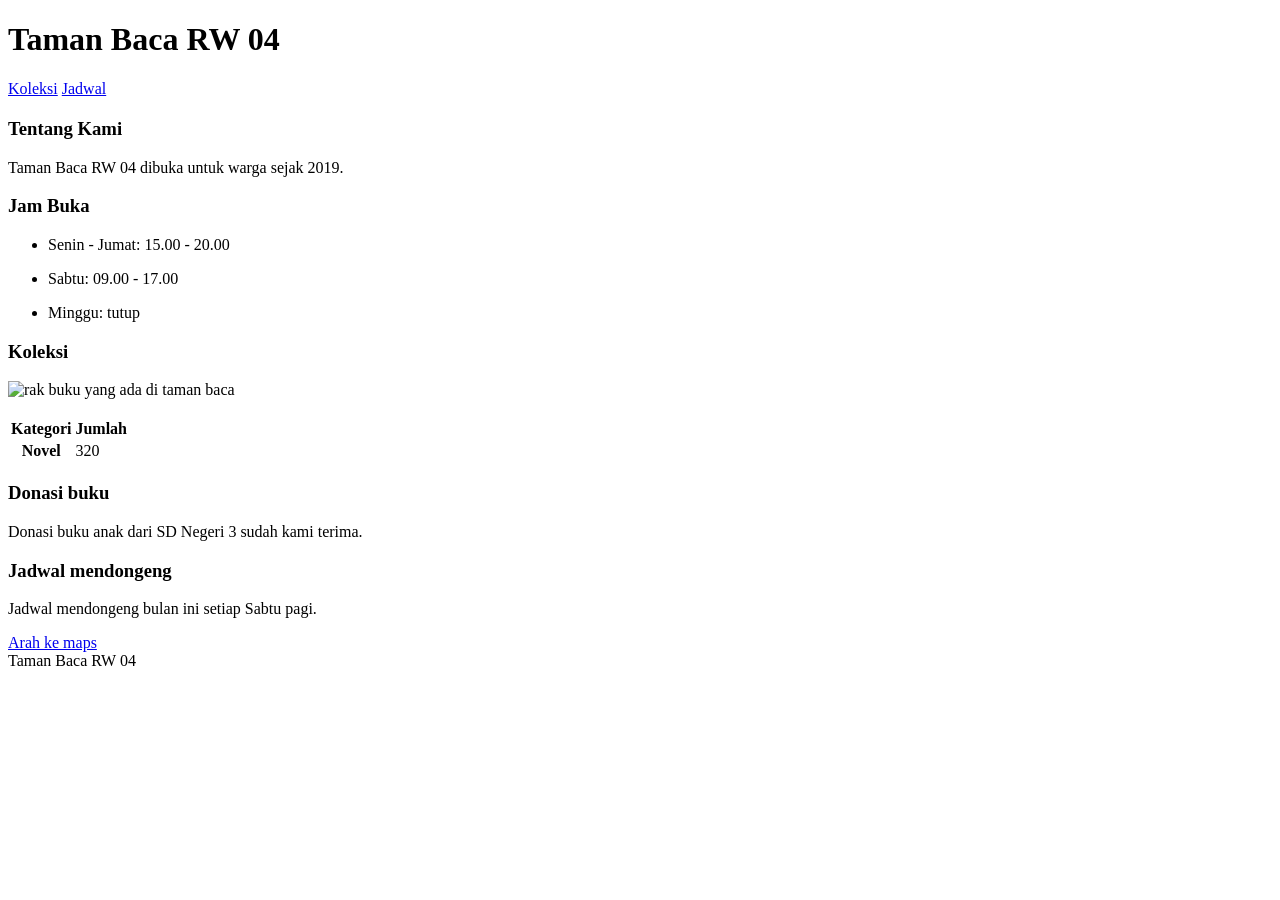
==== m01/index.html @ 4672b8b2 "coba push" ====
<!DOCTYPE html>
<html lang="id">



<head>
  <meta charset="UTF-8">
  <meta name="viewport" content="width=device-width, initial-scale=1.0">
  <meta name="description" content="Website tentang taman baca yang terintegrasi secara online dan dapat diakses oleh siapapun">
  <meta property="og:title" content="Taman baca RW 04">
  <title>Taman Baca</title>
</head>

<body>

  <!--
  PERTEMUAN 1 — Struktur Dokumen dan Semantik

  Halaman ini sengaja ditulis "asal jalan": terlihat oke di browser,
  tapi hampir semua strukturnya salah.

  Tugas kalian: perbaiki bertahap, Level 1 sampai 10.
  Baca SOAL.md, lalu jalankan:  npm run levels

  Semua test akan merah di awal. Itu memang seharusnya.
-->
<header>
<div class="header">
    <h1>Taman Baca RW 04</h1>
    <NAV>
      <div class="menu">
      <a href="#koleksi">Koleksi</a>
      <a href="#jadwal">Jadwal</a>
    </div>
  </div>
    </NAV>
    
</header>
  
<main>
<h2><div class="isi"></div></h2>

    <h3><div class="sub">Tentang Kami</div></h3>
    <p>Taman Baca RW 04 dibuka untuk warga sejak 2019.</p>
    
    <h3><div class="sub">Jam Buka</div></h3>
    <ul>
      <li> <p>Senin - Jumat: 15.00 - 20.00</p></li>
      <li><p>Sabtu: 09.00 - 17.00</p></li>
      <li><p>Minggu: tutup</p> </li>
    </ul>
    

    <h3><div class="sub">Koleksi</div></h3>
    <img src="rak.jpg" alt="rak buku yang ada di taman baca">
    <br>
    <img src="garis.png" alt="">

    <table>
      <thead>
        <tr>
          <th scope="col">Kategori</th>
          <th scope="col">Jumlah</th>
        </tr>
      </thead>
      <tbody>
        <tr>
          <th scope="row">Novel</th>
          <td >320</td>
      </tr>
      </tbody>
      
    </table>
    
<article>
  <h3>Donasi buku</h3>
    <p>Donasi buku anak dari SD Negeri 3 sudah kami terima.</p>
</article>
    
<article>
  <h3>Jadwal mendongeng</h3>
    <p>Jadwal mendongeng bulan ini setiap Sabtu pagi.</p>
</article>
    

    <a rel="noopener" href="https://maps.google.com">Arah ke maps</a>

</main>
  
  </div>
<footer>
  <div class="footer">
    Taman Baca RW 04
  </div>
</footer>
  

</body>

</html>
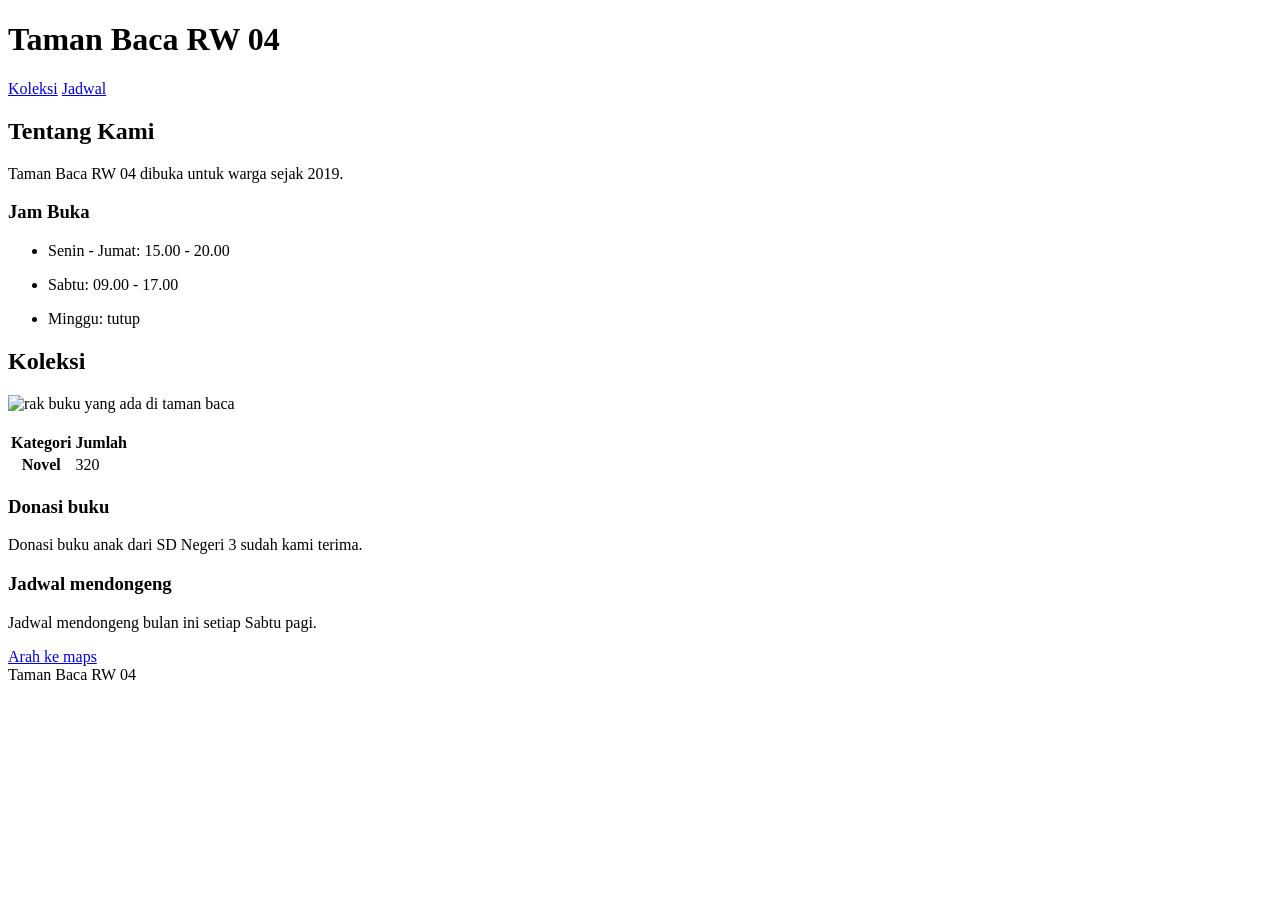
==== commit 9e8243b1: "push kelar" ====
--- a/m01/index.html
+++ b/m01/index.html
@@ -27,31 +27,27 @@
 <header>
 <div class="header">
     <h1>Taman Baca RW 04</h1>
-    <NAV>
+    <nav>
       <div class="menu">
       <a href="#koleksi">Koleksi</a>
       <a href="#jadwal">Jadwal</a>
-    </div>
+      </div>
+    </nav>
   </div>
-    </NAV>
-    
 </header>
-  
 <main>
-<h2><div class="isi"></div></h2>
+<div class="isi"></div>
 
-    <h3><div class="sub">Tentang Kami</div></h3>
+    <h2>Tentang Kami</h2>
     <p>Taman Baca RW 04 dibuka untuk warga sejak 2019.</p>
-    
-    <h3><div class="sub">Jam Buka</div></h3>
+    <h3>Jam Buka</h3>
     <ul>
       <li> <p>Senin - Jumat: 15.00 - 20.00</p></li>
       <li><p>Sabtu: 09.00 - 17.00</p></li>
       <li><p>Minggu: tutup</p> </li>
     </ul>
-    
 
-    <h3><div class="sub">Koleksi</div></h3>
+    <h2>Koleksi</h2>
     <img src="rak.jpg" alt="rak buku yang ada di taman baca">
     <br>
     <img src="garis.png" alt="">
@@ -69,32 +65,21 @@
           <td >320</td>
       </tr>
       </tbody>
-      
     </table>
-    
 <article>
   <h3>Donasi buku</h3>
     <p>Donasi buku anak dari SD Negeri 3 sudah kami terima.</p>
 </article>
-    
 <article>
   <h3>Jadwal mendongeng</h3>
     <p>Jadwal mendongeng bulan ini setiap Sabtu pagi.</p>
 </article>
-    
-
     <a rel="noopener" href="https://maps.google.com">Arah ke maps</a>
-
 </main>
-  
-  </div>
 <footer>
   <div class="footer">
     Taman Baca RW 04
   </div>
 </footer>
-  
-
 </body>
-
 </html>
